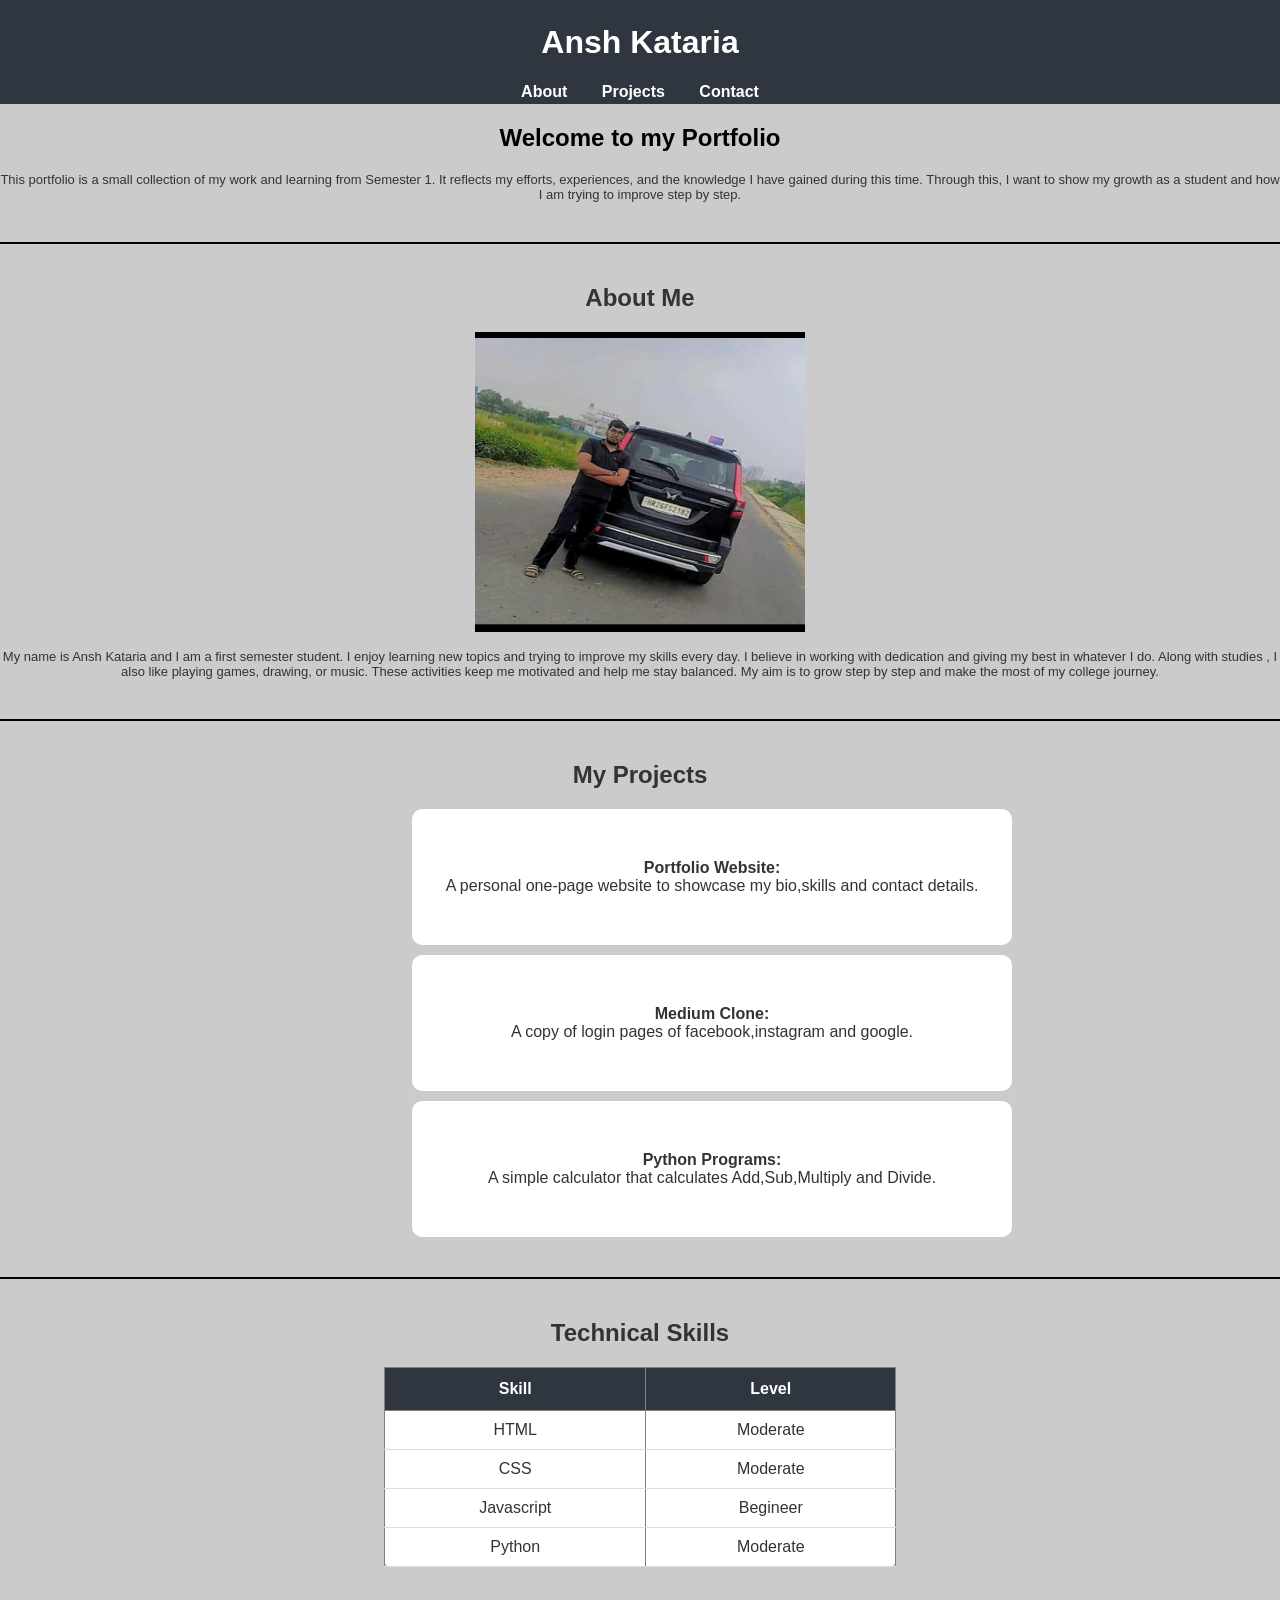
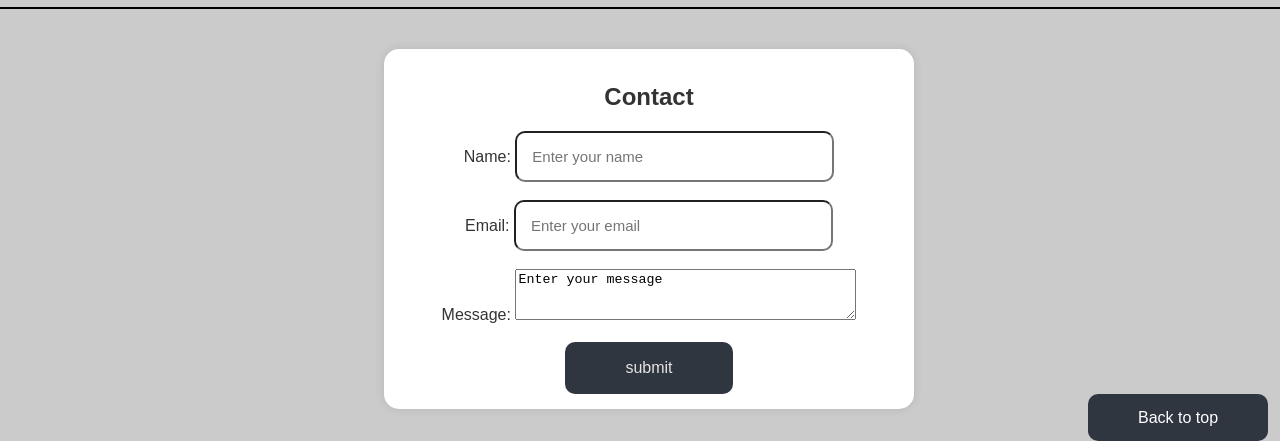
==== lab2/index.html @ 122f459d "Add files via upload" ====
<!DOCTYPE html>
<html lang="en">

<head>
    <meta charset="UTF-8">
    <meta name="viewport" content="width=device-width, initial-scale=1.0">
    <link rel="stylesheet" href="style.css">
    <title>Portfolio</title>
</head>

<body>
    <header>
        <h1>Ansh Kataria</h1>
        <nav>
            <a href="#about">About</a>
            <a href="#project">Projects</a>
            <a href="#contact">Contact</a>
            </ul>
        </nav>
    </header>
    <main>
        <article >
            <h1>Welcome to my Portfolio</h1>
            <p>This portfolio is a small collection of my work and
                learning from Semester 1. It reflects my efforts,
                experiences, and the knowledge I have gained during
                this time. Through this, I want to show my growth as
                a student and how I am trying to improve step by step.</p>
        </article><hr>
        <section id="about">
            <h1>About Me</h1>
            <img height="300px" width="330px" src="profile.jpg" alt="my image">
            <p>My name is Ansh Kataria and I am a first semester student.
                I enjoy learning new topics and trying to improve my
                skills every day. I believe in working with dedication
                and giving my best in whatever I do. Along with studies
                , I also like playing games, drawing, or music. These activities keep me
                motivated and help me stay balanced. My aim is to grow
                step by step and make the most of my college journey.</p>
        </section><hr>
        <section id="project">
            <h1>My Projects</h1>
            <ul>
                <li><b>Portfolio Website:</b> <br>A personal one-page website
                    to showcase my bio,skills and contact details.</li>
                <li><b>Medium Clone:</b><br> A copy of login pages of facebook,instagram and google.</li>
                <li><b>Python Programs:</b><br> A simple calculator that calculates Add,Sub,Multiply and Divide.</li>
            </ul>
        </section><hr>
        <section class="tech">
            <h1>Technical Skills</h1>
            <table border="1">
                <tr>
                    <th>Skill</th>
                    <th>Level</th>
                </tr>
                <tr>
                    <td>HTML</td>
                    <td>Moderate</td>
                </tr>
                <tr>
                    <td>CSS</td>
                    <td>Moderate</td>
                </tr>
                <tr>
                    <td>Javascript</td>
                    <td>Begineer</td>
                </tr>
                <tr>
                    <td>Python</td>
                    <td>Moderate</td>
                </tr>
            </table>
        </section><hr>
        <section id="contact">
            <h1>Contact</h1>
            <form>
                <label for="name">Name: </label>
                <input type="text" placeholder="Enter your name" id="name"><br><br>
                <label for="email">Email: </label>
                <input type="email" placeholder="Enter your email" id="email"><br><br>
                <label>Message: </label>
                <textarea cols="40" rows="3">Enter your message</textarea><br><br>
                <button class="sub">submit </button>
            </form>
        </section>
    </main>
    <footer>
        <a href="#">Back to top</a>
    </footer>
</body>
</html>
---- lab2/style.css ----
body{
    font-family: 'Poppins', sans-serif;
    background-color: #cbcbcb;
    color: #333;
    margin: 0px;
}
header{
    background-color: #2f3640;
    color: #fff;
    text-align: center;
    padding: 3px;
    position: sticky;
    top: 0;
}
nav a {
    color: #fff;
    text-decoration: none;
    margin: 0 15px;
    font-weight: 600;
}
nav a:hover {
    color: #00a8ff;
}
article h1{
    text-align: center;
    color: black;
}
hr {
    border: 1px solid black;
    margin: 40px 0;
}
#about{
    text-align: center;
}
p{
    font-size: small;
    text-align: center;
}
#project{
    text-align: center;
}
#project ul li{
    background-color: white;
    list-style-type:none;
    width: 600px;
    margin-left:30%;
    margin-top: 10px;
    border-radius: 10px;
    padding: 50px 0;
}
.tech{
    text-align: center;
}
table {
    width: 40%;        
    border-collapse: collapse;  
    margin-top: 20px;
    margin-left: 30%;
    font-size: 1em;
    background-color: #ffffff;
    border-radius: 8px;
}
th {
    background-color: #2f3640;
    color: white;
    padding: 12px;
}
td {
    padding: 10px 12px;
    border-bottom: 1px solid #ddd;
}
tr:hover {
    background-color: #dedcdc;
    transition: background-color 0.3s;
}
#contact{
    text-align: center;
    background-color: white;
    box-shadow: 0 0 10px rgba(0,0,0,0.1); 
    width: 500px;
    padding: 15px;
    border-radius: 15px;
    margin-left: 30%;
}
#contact input{
    width: 300px;
    padding: 15px 0px 15px 15px;
    border-radius: 10px;
    font-size: 15px;
}
.sub{
    padding: 17px 60px;
    font-size: 16px;
    background-color: #2f3640;
    border: none;
    color: rgb(229, 227, 227);
    border-radius: 10px;
}
.sub:hover{
    background-color:#454545 ;
    cursor: pointer;
}
footer a{
    text-decoration: none;
    background-color:#2f3640;
    border-radius: 10px;
    padding: 15px 50px;
    color: white;
    margin-left: 85%;
}
footer a:hover{
    background-color: #454545;
}
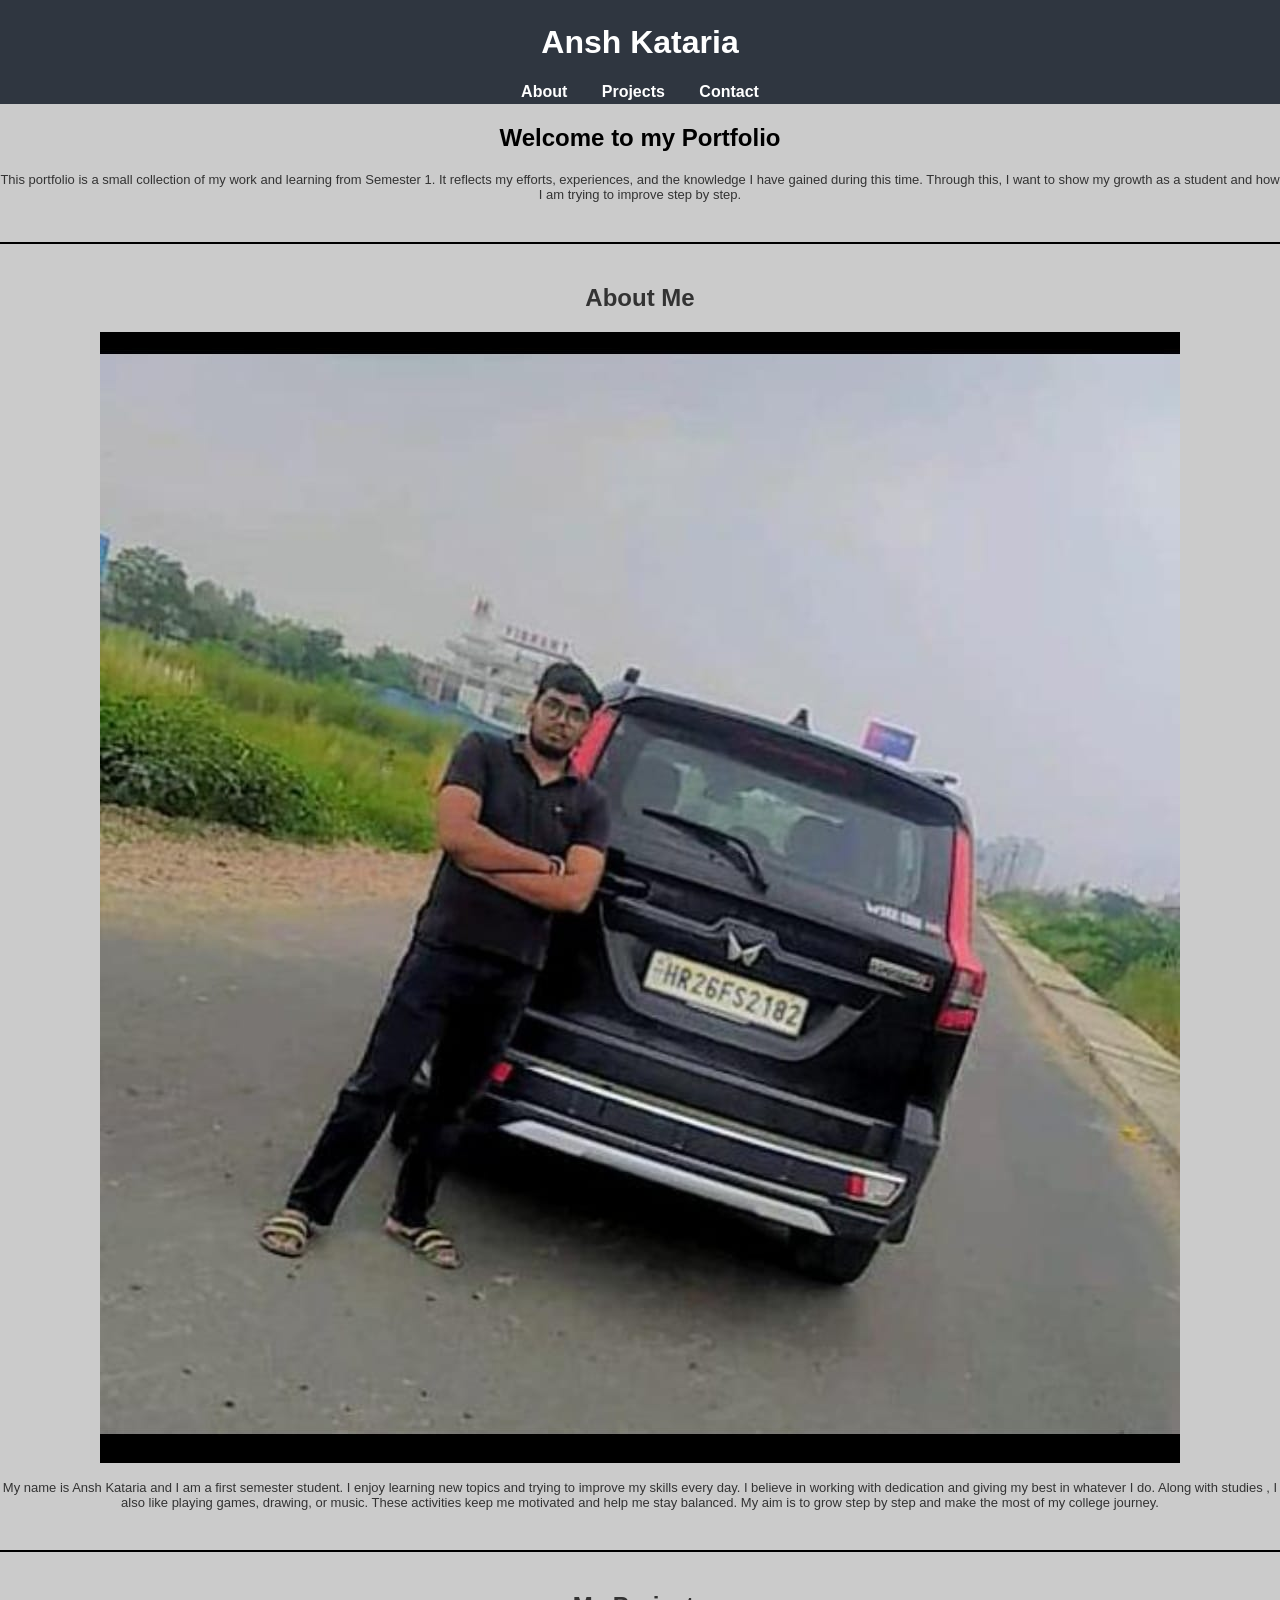
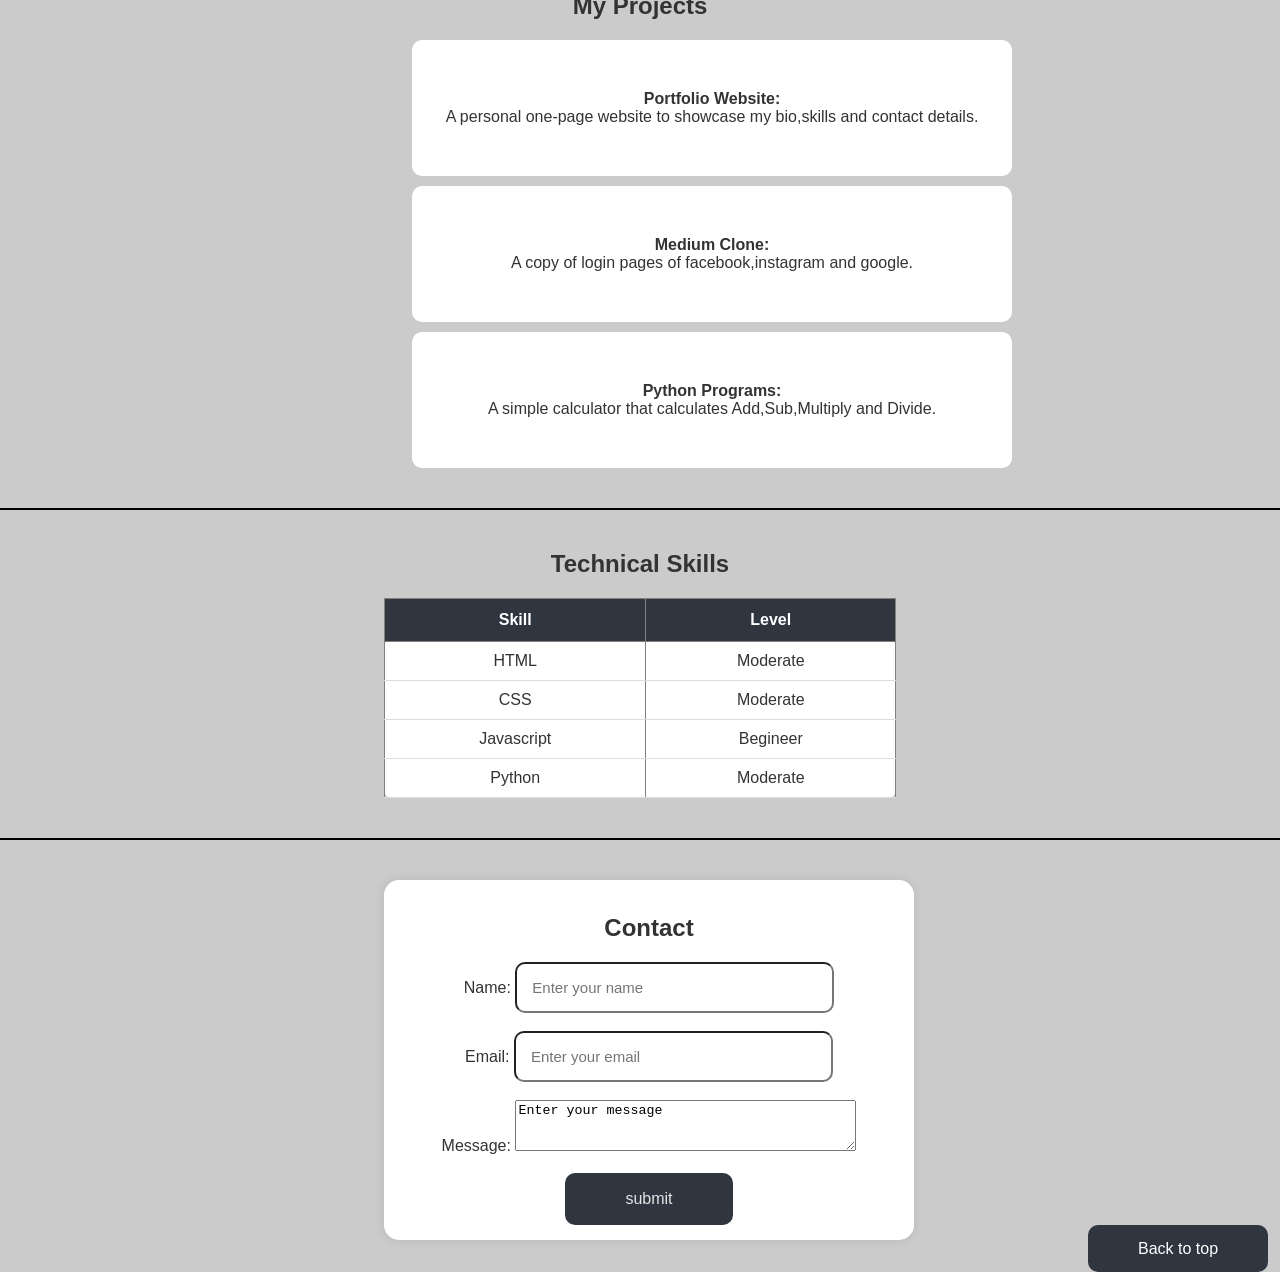
==== commit 116a271d: "Refactor index.html for proper HTML syntax Fixed HTML structure and corrected tag usage." ====
--- a/lab2/index.html
+++ b/lab2/index.html
@@ -29,7 +29,7 @@
         </article><hr>
         <section id="about">
             <h1>About Me</h1>
-            <img height="300px" width="330px" src="profile.jpg" alt="my image">
+            <img src="profile.jpg" alt="my image">
             <p>My name is Ansh Kataria and I am a first semester student.
                 I enjoy learning new topics and trying to improve my
                 skills every day. I believe in working with dedication
@@ -89,4 +89,5 @@
         <a href="#">Back to top</a>
     </footer>
 </body>
-</html>+
+</html>
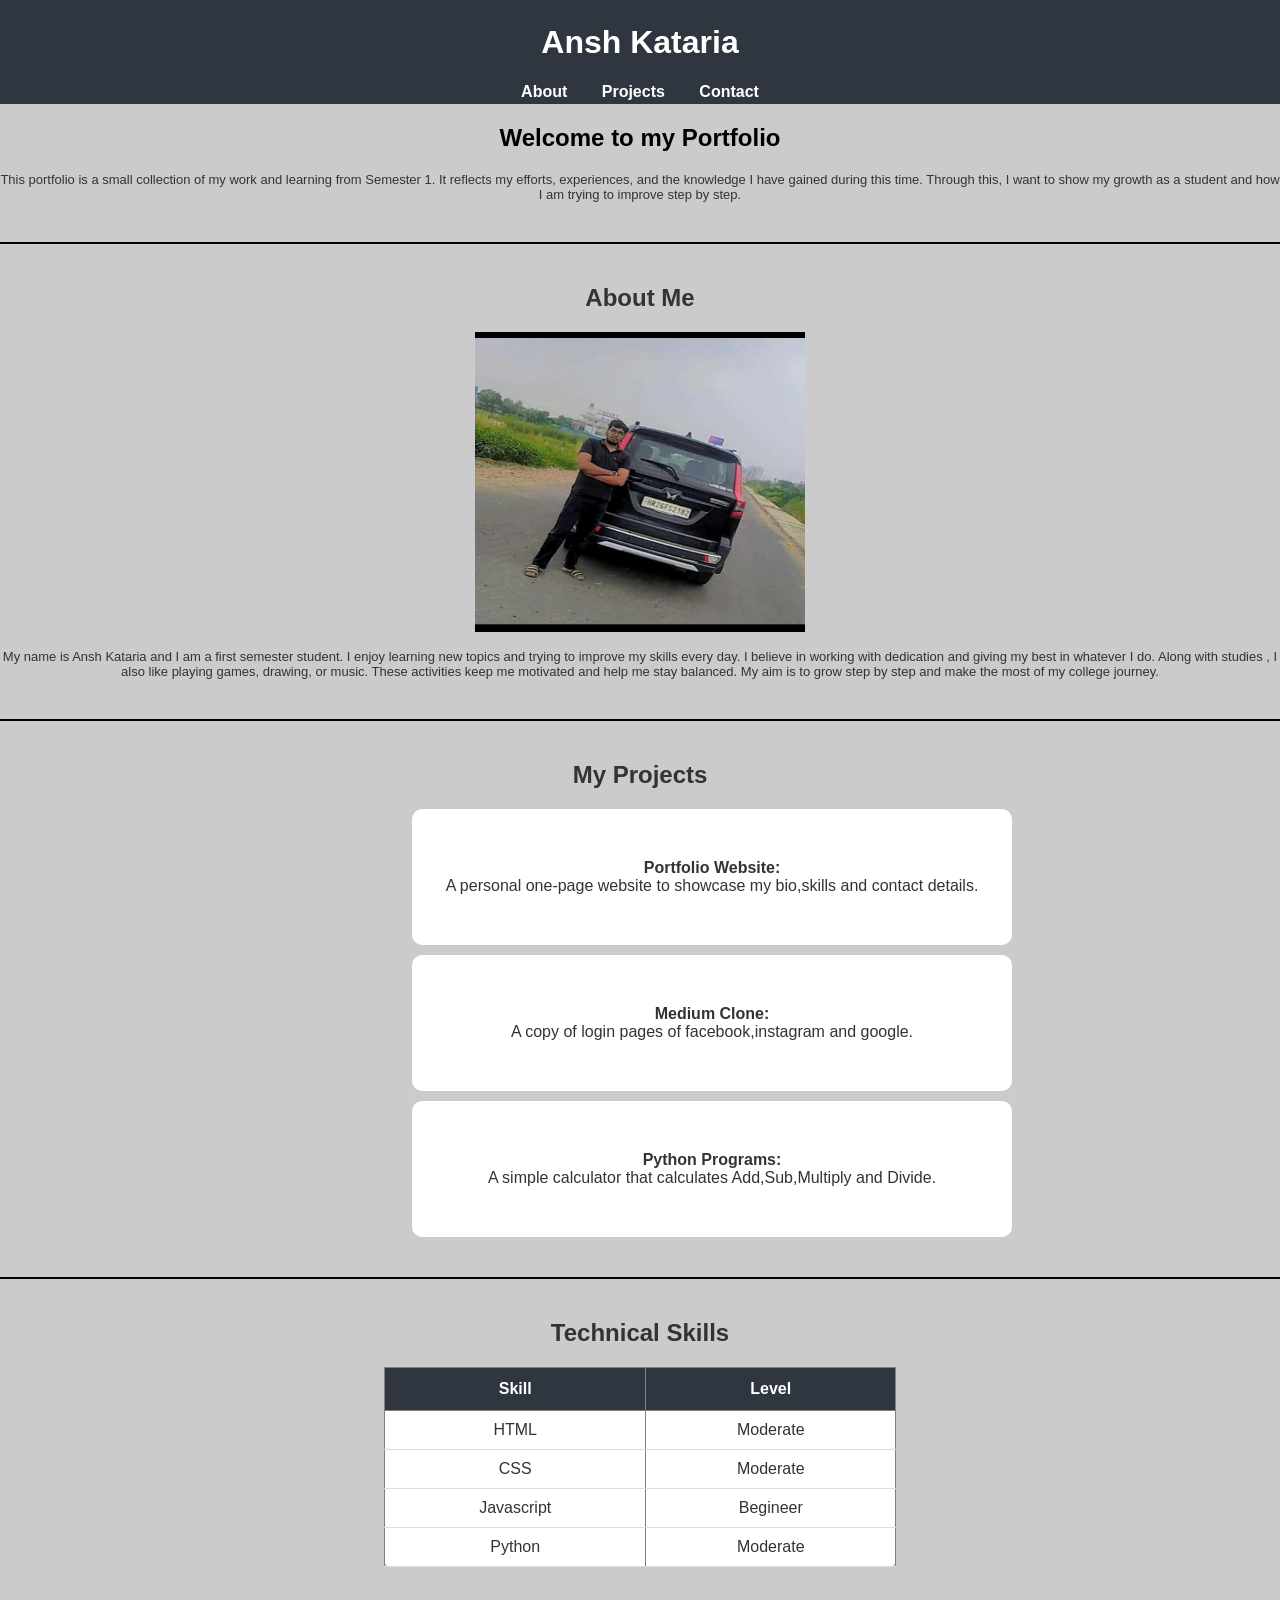
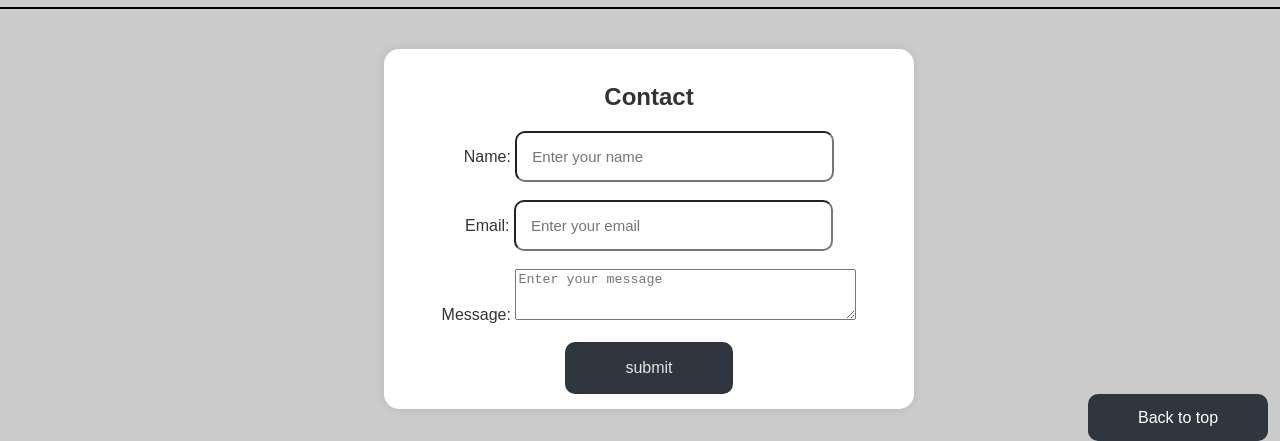
==== commit 0a226d4b: "Update index.html" ====
--- a/lab2/index.html
+++ b/lab2/index.html
@@ -80,7 +80,7 @@
                 <label for="email">Email: </label>
                 <input type="email" placeholder="Enter your email" id="email"><br><br>
                 <label>Message: </label>
-                <textarea cols="40" rows="3">Enter your message</textarea><br><br>
+                <textarea cols="40" rows="3" placeholder="Enter your message"></textarea><br><br>
                 <button class="sub">submit </button>
             </form>
         </section>
@@ -91,3 +91,4 @@
 </body>
 
 </html>
+
--- a/lab2/style.css
+++ b/lab2/style.css
@@ -11,6 +11,10 @@
     padding: 3px;
     position: sticky;
     top: 0;
+}
+img{
+    width:330px;
+    height:300px
 }
 nav a {
     color: #fff;
@@ -99,6 +103,7 @@
 .sub:hover{
     background-color:#454545 ;
     cursor: pointer;
+    transition:background-color 0.3s;
 }
 footer a{
     text-decoration: none;
@@ -110,4 +115,6 @@
 }
 footer a:hover{
     background-color: #454545;
-}+    transition:background-color 0.3s;
+}
+
